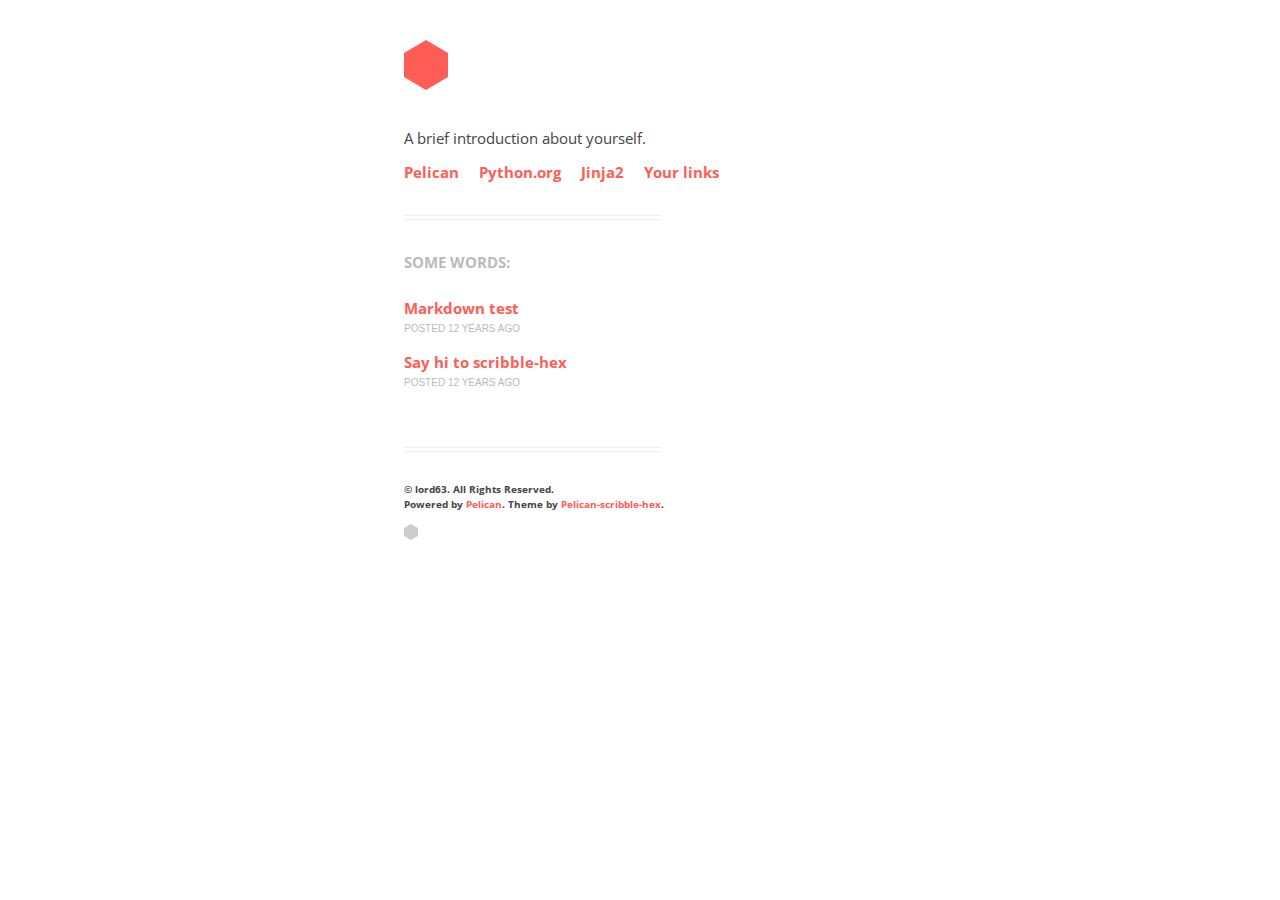
==== index.html @ a8ebcddd "Update documentation" ====
<!DOCTYPE html>
<html lang="zh">
  <head>
        <meta content='lord63's blog' property='og:title' />
      <meta content='width=device-width, initial-scale=1.0, user-scalable=no' name='viewport'>
      <meta content='text/html; charset=utf-8' http-equiv='content-type' />
      <meta content="http://muan.co/images/og.png" property="og:image" />

  <meta content='.' property='og:url' />
  <meta content="" property='og:description' />
  <meta content="blog" property="og:type" /><meta content='.' property='og:url' />
  <meta content="" property='og:description' />
  <meta content="blog" property="og:type" />

    <title>lord63's blog</title>

    <link href='http://fonts.googleapis.com/css?family=Source+Sans+Pro:400,700' rel='stylesheet' type='text/css'>
    <link href='./theme/images/fav.png' rel='shortcut icon'>
    <link rel="stylesheet" href="./theme/syntax.css" type="text/css" />
    <link rel="stylesheet" href="./theme/style.css" type="text/css" />
    <link rel="stylesheet" href="./theme/responsive.css" type="text/css" />
    <link rel="stylesheet" href="./theme/stuff/style.css" type="text/css" />

  </head>
  <body>
    <div class="wrapper">

      <div class="content-wrapper">
        <section class="content">
  <p><a href="/" class="hex-shape big"></a></p>
  <p>A brief introduction about yourself.</p>

  <nav class="bold">
      <a id="ind-Pelican" href="http://getpelican.com/">Pelican</a>&nbsp;&nbsp;&nbsp;&nbsp;
      <a id="ind-Python.org" href="http://python.org/">Python.org</a>&nbsp;&nbsp;&nbsp;&nbsp;
      <a id="ind-Jinja2" href="http://jinja.pocoo.org/">Jinja2</a>&nbsp;&nbsp;&nbsp;&nbsp;
      <a id="ind-Your links" href="http://www.example.com">Your links</a>&nbsp;&nbsp;&nbsp;&nbsp;
  </nav>
  <hr />

  <strong class="muted upcase">
  Some words:
  </strong><br /><br />

  <ul class="posts">
  <li>
    <h2><a href="markdown-test.html#">
      Markdown test<br />
    </a></h2>
    <small class="datetime muted">Posted <span data-time="2015-04-20 18:48:00">2015-04-20</span></small>
  </li>
  <li>
    <h2><a href="say-hi-to-scribble-hex.html#">
      Say hi to scribble-hex<br />
    </a></h2>
    <small class="datetime muted">Posted <span data-time="2015-04-20 17:48:00">2015-04-20</span></small>
  </li>
  </ul>
        </section>
      </div>

      <footer>
        <hr />
        <p class="small bold">
          © lord63. All Rights Reserved.<br />
          Powered by <a href="https://github.com/getpelican/pelican"  target="_blank">Pelican</a>. Theme by <a href="https://github.com/lord63/pelican-scribble-hex"  target="_blank">Pelican-scribble-hex</a>.
        </p>
      <div class="hex-shape small muted"></div>
      </footer>

    </div>
    <script src='./theme/jquery.js' type='text/javascript'></script>
    <script src='./theme/pd.js' type='text/javascript'></script>
    <script src='./theme/stuff.js' type='text/javascript'></script>
    <script type="text/javascript" src="https://www.google.com/jsapi"></script>
    <!-- google analytics -->
    <script type='text/javascript'>
    //<![CDATA[
      var _gaq = _gaq || [];
      _gaq.push(['_setAccount', '']);
      _gaq.push(['_trackPageview']);

      (function() {
        var ga = document.createElement('script'); ga.type = 'text/javascript'; ga.async = true;
        ga.src = ('https:' == document.location.protocol ? 'https://ssl' : 'http://www') + '.google-analytics.com/ga.js';
        var s = document.getElementsByTagName('script')[0]; s.parentNode.insertBefore(ga, s);
      })();
    //]]>
    </script>
  </body>
</html>
---- theme/syntax.css ----
.highlight { font-size: 14px; }
article > div.highlight pre { padding: 5px 7px; margin: 10px 0; border: 1px solid #eee; }
.hll { background-color: #ffffcc }
.c { color: #999988; font-style: italic } /* Comment */
.err { color: #a61717; background-color: #e3d2d2 } /* Error */
.k { color: #000000; font-weight: bold } /* Keyword */
.o { color: #000000; font-weight: bold } /* Operator */
.cm { color: #999988; font-style: italic } /* Comment.Multiline */
.cp { color: #999999; font-weight: bold; font-style: italic } /* Comment.Preproc */
.c1 { color: #999988; font-style: italic } /* Comment.Single */
.cs { color: #999999; font-weight: bold; font-style: italic } /* Comment.Special */
.gd { color: #000000; background-color: #ffdddd } /* Generic.Deleted */
.ge { color: #000000; font-style: italic } /* Generic.Emph */
.gr { color: #aa0000 } /* Generic.Error */
.gh { color: #999999 } /* Generic.Heading */
.gi { color: #000000; background-color: #ddffdd } /* Generic.Inserted */
.go { color: #888888 } /* Generic.Output */
.gp { color: #555555 } /* Generic.Prompt */
.gs { font-weight: bold } /* Generic.Strong */
.gu { color: #aaaaaa } /* Generic.Subheading */
.gt { color: #aa0000 } /* Generic.Traceback */
.kc { color: #000000; font-weight: bold } /* Keyword.Constant */
.kd { color: #000000; font-weight: bold } /* Keyword.Declaration */
.kn { color: #000000; font-weight: bold } /* Keyword.Namespace */
.kp { color: #000000; font-weight: bold } /* Keyword.Pseudo */
.kr { color: #000000; font-weight: bold } /* Keyword.Reserved */
.kt { color: #445588; font-weight: bold } /* Keyword.Type */
.m { color: #009999 } /* Literal.Number */
.s { color: #d01040 } /* Literal.String */
.na { color: #008080 } /* Name.Attribute */
.nb { color: #0086B3 } /* Name.Builtin */
.nc { color: #445588; font-weight: bold } /* Name.Class */
.no { color: #008080 } /* Name.Constant */
.nd { color: #3c5d5d; font-weight: bold } /* Name.Decorator */
.ni { color: #800080 } /* Name.Entity */
.ne { color: #990000; font-weight: bold } /* Name.Exception */
.nf { color: #990000; font-weight: bold } /* Name.Function */
.nl { color: #990000; font-weight: bold } /* Name.Label */
.nn { color: #555555 } /* Name.Namespace */
.nt { color: #000080 } /* Name.Tag */
.nv { color: #008080 } /* Name.Variable */
.ow { color: #000000; font-weight: bold } /* Operator.Word */
.w { color: #bbbbbb } /* Text.Whitespace */
.mf { color: #009999 } /* Literal.Number.Float */
.mh { color: #009999 } /* Literal.Number.Hex */
.mi { color: #009999 } /* Literal.Number.Integer */
.mo { color: #009999 } /* Literal.Number.Oct */
.sb { color: #d01040 } /* Literal.String.Backtick */
.sc { color: #d01040 } /* Literal.String.Char */
.sd { color: #d01040 } /* Literal.String.Doc */
.s2 { color: #d01040 } /* Literal.String.Double */
.se { color: #d01040 } /* Literal.String.Escape */
.sh { color: #d01040 } /* Literal.String.Heredoc */
.si { color: #d01040 } /* Literal.String.Interpol */
.sx { color: #d01040 } /* Literal.String.Other */
.sr { color: #009926 } /* Literal.String.Regex */
.s1 { color: #d01040 } /* Literal.String.Single */
.ss { color: #990073 } /* Literal.String.Symbol */
.bp { color: #999999 } /* Name.Builtin.Pseudo */
.vc { color: #008080 } /* Name.Variable.Class */
.vg { color: #008080 } /* Name.Variable.Global */
.vi { color: #008080 } /* Name.Variable.Instance */
.il { color: #009999 } /* Literal.Number.Integer.Long */
---- theme/style.css ----
h1, h2, h3, h4, h5, strong, b, .bold {
  font-weight: 400; }

html, body {
  height: 100%; }

body {
  background: white;
  color: #444;
  font-family: sans-serif;
  font-weight: 400;
  font-size: 13px;
  line-height: 1.5em;
  padding: 0;
  margin: 0; }
  body, body * {
    -webkit-font-smoothing: antialiased;
    -webkit-box-sizing: border-box;
    -moz-box-sizing: border-box;
    box-sizing: border-box; }

p {
  margin: 0 0 0.6em; }

.capitalize {
  text-transform: capitalize; }

.upcase {
  text-transform: uppercase; }

.downcase {
  text-transform: lowercase; }

.hide {
  display: none; }

.fly-right {
  text-align: right; }

.fly-center {
  text-align: center; }

.small {
  font-size: 10px; }

.big {
  font-size: 50px;
  line-height: 1.5em; }

.pull-left {
  float: left; }

.reset {
  margin: 0;
  padding: 0; }

.pull-right {
  float: right; }

.muted {
  color: #8f8f8f; }

.colour-1 {
  color: #cc9944; }

.colour-2 {
  color: #925; }

.colour-3 {
  color: #448844; }

.text-big {
  font-size: 24px;
  line-height: 1em; }

ul, ul li, ol, ol li {
  padding: 0;
  margin: 0; }

blockquote {
  padding: 0;
  margin: 0.8em 0;
  font-style: italic; }
  blockquote p:last-child {
    margin: 0; }
  blockquote small {
    color: #aaa; }

.posts, .posts li {
  list-style: none; }

a {
  text-decoration: none;
  color: #202020; }

code {
  white-space: nowrap;
  color: #000; }

pre code {
  white-space: pre;
  background: transparent;
  border: 0;
  padding: 0; }

pre, code {
  background-color: #F8F8FF;
  border: 1px solid #DDDDDD;
  font-size: 13px;
  padding: 3px 5px;
  border-radius: 3px; }
---- theme/responsive.css ----
@media (max-width: 480px) {
  body {
    padding: 0 10px; }
    body #container ul.posts .datetime {
      float: none;
      display: block;
      width: auto;
      text-align: left; }
    body #container #ind-instagram, body #container #ind-linkedin {
      display: none; }
    body #container .links, body #container .content {
      padding: 15px; }
      body #container .links section.post, body #container .content section.post {
        margin: 0 -15px; }
        body #container .links section.post > p, body #container .links section.post h1, body #container .links section.post h2, body #container .links section.post h3, body #container .links section.post h4, body #container .links section.post .signoff, body #container .links section.post blockquote, body #container .links section.post .highlight, body #container .content section.post > p, body #container .content section.post h1, body #container .content section.post h2, body #container .content section.post h3, body #container .content section.post h4, body #container .content section.post .signoff, body #container .content section.post blockquote, body #container .content section.post .highlight {
          padding: 0 15px; }
        body #container .links section.post > ul, body #container .links section.post > ol, body #container .content section.post > ul, body #container .content section.post > ol {
          padding: 0 30px; } }
---- theme/stuff/style.css ----
@charset "UTF-8";
@import url(http://fonts.googleapis.com/css?family=Open+Sans:400,700,400italic);
body {
  font-family: "Open Sans", sans-serif;
  background-color: #fff;
  font-weight: 400;
  line-height: 1.65em;
  font-size: 15px; }
  body h1, body h2, body h3, body h4, body h5, body strong, body b, body .bold {
    font-weight: 700; }
  body .small {
    line-height: 1.5em; }
  body small {
    font-family: sans-serif;
    text-transform: uppercase;
    font-size: 10px; }
  body .big {
    font-size: 60px; }
  body .toned, body .toned * {
    color: #707070; }
  body .muted, body .muted * {
    color: #bababa; }

.wrapper {
  margin: 0 0 0 30%; }

header, footer, section {
  padding: 20px;
  border-radius: 3px;
  width: 100%;
  margin: 0 auto; }

header {
  font-size: 14px;
  text-transform: uppercase; }
  header hr {
    margin-bottom: 0; }

footer hr {
  margin-top: 0; }

.a {
  color: #e05D56; }

.hex-shape {
  -webkit-transition: 1s;
  -moz-transition: 1s;
  -ms-transition: 1s;
  -o-transition: 1s;
  transition: 1s;
  display: inline-block;
  vertical-align: baseline;
  zoom: 1;
  *display: inline;
  *vertical-align: auto;
  position: relative;
  line-height: 0;
  font-size: 0;
  width: 24px;
  height: 27.6px;
  overflow: hidden;
  background-color: #ff5d56; }
  .hex-shape:before, .hex-shape:after {
    display: block;
    border: 12px solid white;
    content: "";
    position: absolute; }
  .hex-shape:after {
    top: 100%;
    margin-top: -7.2px;
    border-top: 7.2px solid transparent;
    border-bottom-color: white; }
  .hex-shape:before {
    border-bottom: 7.2px solid transparent;
    border-top: 0; }
  .hex-shape:hover {
    -webkit-transform: rotate(720deg);
    -moz-transform: rotate(720deg);
    -ms-transform: rotate(720deg);
    -o-transform: rotate(720deg);
    transform: rotate(720deg); }
  .hex-shape.muted {
    background-color: #ccc; }
  .hex-shape.small {
    margin: 6px 0;
    -webkit-transition: 1s;
    -moz-transition: 1s;
    -ms-transition: 1s;
    -o-transition: 1s;
    transition: 1s;
    display: inline-block;
    vertical-align: baseline;
    zoom: 1;
    *display: inline;
    *vertical-align: auto;
    position: relative;
    line-height: 0;
    font-size: 0;
    width: 14px;
    height: 16.1px;
    overflow: hidden; }
    .hex-shape.small:before, .hex-shape.small:after {
      display: block;
      border: 7px solid white;
      content: "";
      position: absolute; }
    .hex-shape.small:after {
      top: 100%;
      margin-top: -4.2px;
      border-top: 4.2px solid transparent;
      border-bottom-color: white; }
    .hex-shape.small:before {
      border-bottom: 4.2px solid transparent;
      border-top: 0; }
    .hex-shape.small:hover {
      -webkit-transform: rotate(720deg);
      -moz-transform: rotate(720deg);
      -ms-transform: rotate(720deg);
      -o-transform: rotate(720deg);
      transform: rotate(720deg); }
  .hex-shape.big {
    margin: 20px 0;
    -webkit-transition: 1s;
    -moz-transition: 1s;
    -ms-transition: 1s;
    -o-transition: 1s;
    transition: 1s;
    display: inline-block;
    vertical-align: baseline;
    zoom: 1;
    *display: inline;
    *vertical-align: auto;
    position: relative;
    line-height: 0;
    font-size: 0;
    width: 44px;
    height: 50.6px;
    overflow: hidden; }
    .hex-shape.big:before, .hex-shape.big:after {
      display: block;
      border: 22px solid white;
      content: "";
      position: absolute; }
    .hex-shape.big:after {
      top: 100%;
      margin-top: -13.2px;
      border-top: 13.2px solid transparent;
      border-bottom-color: white; }
    .hex-shape.big:before {
      border-bottom: 13.2px solid transparent;
      border-top: 0; }
    .hex-shape.big:hover {
      -webkit-transform: rotate(720deg);
      -moz-transform: rotate(720deg);
      -ms-transform: rotate(720deg);
      -o-transform: rotate(720deg);
      transform: rotate(720deg); }
  .hex-shape.huge {
    -webkit-transition: 1s;
    -moz-transition: 1s;
    -ms-transition: 1s;
    -o-transition: 1s;
    transition: 1s;
    display: inline-block;
    vertical-align: baseline;
    zoom: 1;
    *display: inline;
    *vertical-align: auto;
    position: relative;
    line-height: 0;
    font-size: 0;
    width: 140px;
    height: 161px;
    overflow: hidden;
    margin: 30px 0;
    font-size: 15px;
    line-height: 161px;
    color: rgba(255, 255, 255, 0.8); }
    .hex-shape.huge:before, .hex-shape.huge:after {
      display: block;
      border: 70px solid white;
      content: "";
      position: absolute; }
    .hex-shape.huge:after {
      top: 100%;
      margin-top: -42px;
      border-top: 42px solid transparent;
      border-bottom-color: white; }
    .hex-shape.huge:before {
      border-bottom: 42px solid transparent;
      border-top: 0; }
    .hex-shape.huge:hover {
      -webkit-transform: rotate(720deg);
      -moz-transform: rotate(720deg);
      -ms-transform: rotate(720deg);
      -o-transform: rotate(720deg);
      transform: rotate(720deg); }

a, .link {
  -webkit-transition: 0.5s;
  -moz-transition: 0.5s;
  -ms-transition: 0.5s;
  -o-transition: 0.5s;
  transition: 0.5s;
  color: #FF5D56; }
  a.big-button, .link.big-button {
    background-color: #ff5d56;
    color: #fff;
    font-weight: 700;
    text-transform: uppercase;
    padding: 15px;
    font-size: 13px;
    line-height: 1em;
    display: inline-block;
    vertical-align: baseline;
    zoom: 1;
    *display: inline;
    *vertical-align: auto;
    border-radius: 3px;
    box-shadow: inset 0 0 3px rgba(0, 0, 0, 0.6); }
    a.big-button:hover, .link.big-button:hover {
      box-shadow: inset 0 0 3px rgba(0, 0, 0, 0.6), inset 0 20px 80px rgba(255, 221, 214, 0.2);
      color: #fff;
      background-color: #ee3d36; }
  a:hover, .link:hover {
    color: #aa5d56; }

.content-wrapper {
  margin: auto; }

img:not([width]):not([height]) {
  width: 100%; }

img {
  border-radius: 3px; }

.signoff {
  margin-top: 40px; }

hr {
  height: 5px;
  margin: 2em 0;
  width: 30%;
  border: 0;
  border-top: 1px double #eee;
  border-bottom: 1px double #eee; }

article, .pagination {
  max-width: 650px; }

article h3 {
  line-height: 1em; }
article blockquote {
  box-shadow: -3px 0 0 #fdd;
  font-style: normal;
  padding: 0 10px 3px;
  margin: 30px 0;
  border-left: 40px solid #fee; }
  article blockquote:before {
    content: "“";
    font-family: "Avant Garde", Avantgarde, "Century Gothic", CenturyGothic, "AppleGothic", sans-serif;
    font-size: 30px;
    position: absolute;
    margin-left: -1.2em;
    margin-top: .5em;
    color: #f88; }
article iframe, article img, article video {
  margin: 20px 0;
  border: 8px solid #f5f5f5;
  padding: 8px; }

.posts li {
  margin-bottom: 15px;
  line-height: 1.2em; }
  .posts li h2 {
    margin: 0;
    font-size: inherit; }
  .posts li a {
    display: block; }
    .posts li a:hover {
      background-color: transparent; }

.arrow {
  color: #efefef;
  position: absolute;
  margin-left: -50px; }

.signoff .avatar-wrapper {
  float: left;
  margin-right: 10px;
  margin-top: -3px;
  -webkit-transition: 1s;
  -moz-transition: 1s;
  -ms-transition: 1s;
  -o-transition: 1s;
  transition: 1s;
  display: inline-block;
  vertical-align: baseline;
  zoom: 1;
  *display: inline;
  *vertical-align: auto;
  position: relative;
  line-height: 0;
  font-size: 0;
  width: 40px;
  height: 46px;
  overflow: hidden; }
  .signoff .avatar-wrapper:before, .signoff .avatar-wrapper:after {
    display: block;
    border: 20px solid white;
    content: "";
    position: absolute; }
  .signoff .avatar-wrapper:after {
    top: 100%;
    margin-top: -12px;
    border-top: 12px solid transparent;
    border-bottom-color: white; }
  .signoff .avatar-wrapper:before {
    border-bottom: 12px solid transparent;
    border-top: 0; }
  .signoff .avatar-wrapper:hover {
    -webkit-transform: rotate(720deg);
    -moz-transform: rotate(720deg);
    -ms-transform: rotate(720deg);
    -o-transform: rotate(720deg);
    transform: rotate(720deg); }
.signoff .avatar {
  width: 40px;
  height: 48px; }

#disqus_thread {
    max-width: 650px;
}

@media (max-width: 770px) {
  .wrapper {
    margin: 0; }

  .arrow {
    display: none; } }
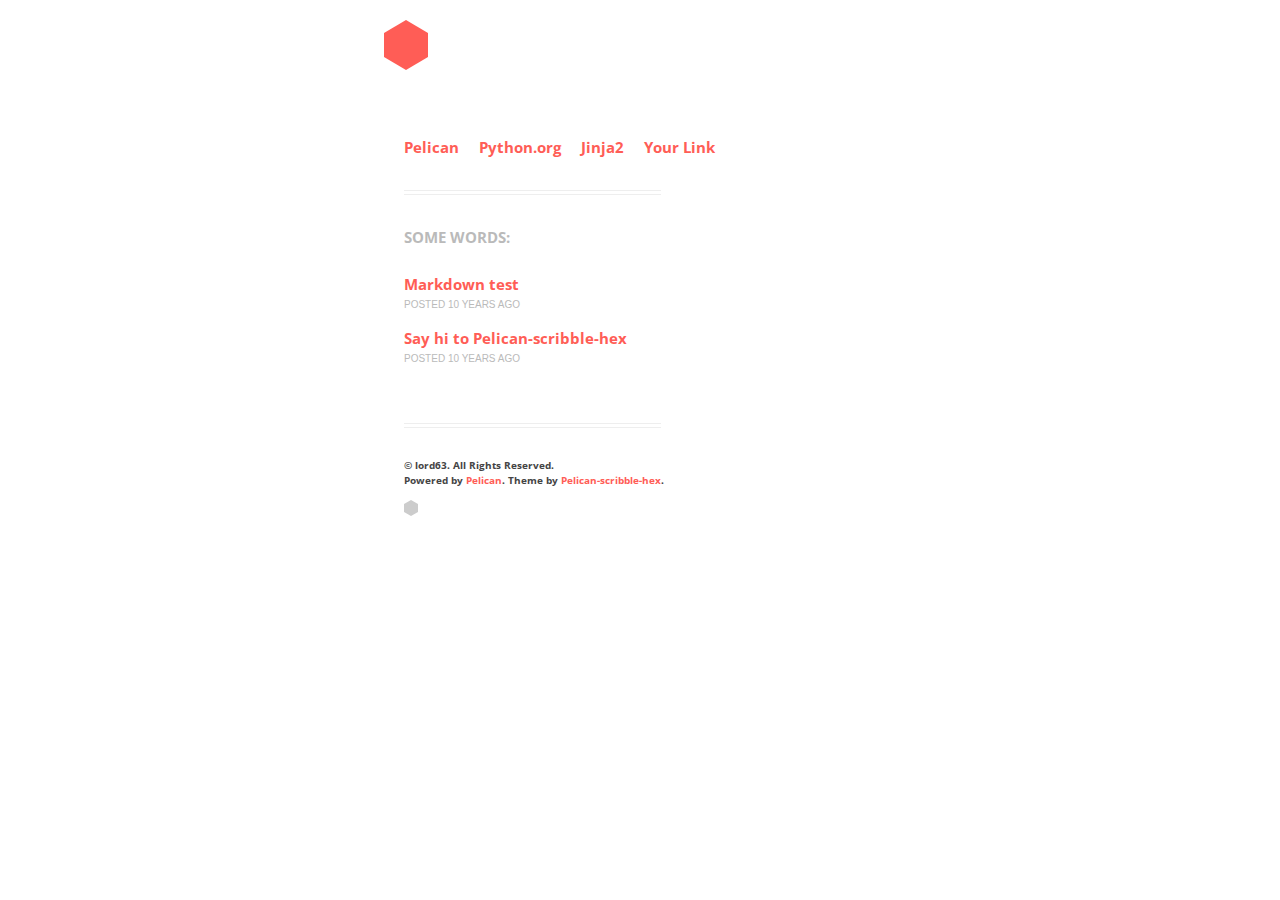
==== commit b7b15add: "Generate Pelican site" ====
--- a/index.html
+++ b/index.html
@@ -1,40 +1,40 @@
 <!DOCTYPE html>
-<html lang="zh">
+<html lang="en">
   <head>
-        <meta content='lord63's blog' property='og:title' />
+        <meta content='Pelican-scribble-hex theme demo' property='og:title' />
       <meta content='width=device-width, initial-scale=1.0, user-scalable=no' name='viewport'>
       <meta content='text/html; charset=utf-8' http-equiv='content-type' />
       <meta content="http://muan.co/images/og.png" property="og:image" />
 
-  <meta content='.' property='og:url' />
+  <meta content='' property='og:url' />
   <meta content="" property='og:description' />
-  <meta content="blog" property="og:type" /><meta content='.' property='og:url' />
+  <meta content="blog" property="og:type" /><meta content='' property='og:url' />
   <meta content="" property='og:description' />
   <meta content="blog" property="og:type" />
 
-    <title>lord63's blog</title>
+    <title>Pelican-scribble-hex theme demo</title>
 
     <link href='http://fonts.googleapis.com/css?family=Source+Sans+Pro:400,700' rel='stylesheet' type='text/css'>
-    <link href='./theme/images/fav.png' rel='shortcut icon'>
-    <link rel="stylesheet" href="./theme/syntax.css" type="text/css" />
-    <link rel="stylesheet" href="./theme/style.css" type="text/css" />
-    <link rel="stylesheet" href="./theme/responsive.css" type="text/css" />
-    <link rel="stylesheet" href="./theme/stuff/style.css" type="text/css" />
+    <link href='/theme/images/fav.png' rel='shortcut icon'>
+    <link rel="stylesheet" href="/theme/syntax.css" type="text/css" />
+    <link rel="stylesheet" href="/theme/style.css" type="text/css" />
+    <link rel="stylesheet" href="/theme/responsive.css" type="text/css" />
+    <link rel="stylesheet" href="/theme/stuff/style.css" type="text/css" />
 
   </head>
   <body>
     <div class="wrapper">
 
       <div class="content-wrapper">
+        <p><a href="/" class="hex-shape big"></a></p>
         <section class="content">
-  <p><a href="/" class="hex-shape big"></a></p>
-  <p>A brief introduction about yourself.</p>
+  <p></p>
 
   <nav class="bold">
       <a id="ind-Pelican" href="http://getpelican.com/">Pelican</a>&nbsp;&nbsp;&nbsp;&nbsp;
       <a id="ind-Python.org" href="http://python.org/">Python.org</a>&nbsp;&nbsp;&nbsp;&nbsp;
       <a id="ind-Jinja2" href="http://jinja.pocoo.org/">Jinja2</a>&nbsp;&nbsp;&nbsp;&nbsp;
-      <a id="ind-Your links" href="http://www.example.com">Your links</a>&nbsp;&nbsp;&nbsp;&nbsp;
+      <a id="ind-Your Link" href="#">Your Link</a>&nbsp;&nbsp;&nbsp;&nbsp;
   </nav>
   <hr />
 
@@ -47,13 +47,13 @@
     <h2><a href="markdown-test.html#">
       Markdown test<br />
     </a></h2>
-    <small class="datetime muted">Posted <span data-time="2015-04-20 18:48:00">2015-04-20</span></small>
+    <small class="datetime muted">Posted <span data-time="2017-07-10 19:54:00+08:00">2017-07-10</span></small>
   </li>
   <li>
-    <h2><a href="say-hi-to-scribble-hex.html#">
-      Say hi to scribble-hex<br />
+    <h2><a href="say-hi-to-pelican-scribble-hex.html#">
+      Say hi to Pelican-scribble-hex<br />
     </a></h2>
-    <small class="datetime muted">Posted <span data-time="2015-04-20 17:48:00">2015-04-20</span></small>
+    <small class="datetime muted">Posted <span data-time="2017-07-10 19:50:00+08:00">2017-07-10</span></small>
   </li>
   </ul>
         </section>
@@ -69,23 +69,8 @@
       </footer>
 
     </div>
-    <script src='./theme/jquery.js' type='text/javascript'></script>
-    <script src='./theme/pd.js' type='text/javascript'></script>
-    <script src='./theme/stuff.js' type='text/javascript'></script>
-    <script type="text/javascript" src="https://www.google.com/jsapi"></script>
-    <!-- google analytics -->
-    <script type='text/javascript'>
-    //<![CDATA[
-      var _gaq = _gaq || [];
-      _gaq.push(['_setAccount', '']);
-      _gaq.push(['_trackPageview']);
-
-      (function() {
-        var ga = document.createElement('script'); ga.type = 'text/javascript'; ga.async = true;
-        ga.src = ('https:' == document.location.protocol ? 'https://ssl' : 'http://www') + '.google-analytics.com/ga.js';
-        var s = document.getElementsByTagName('script')[0]; s.parentNode.insertBefore(ga, s);
-      })();
-    //]]>
-    </script>
+    <script src='/theme/jquery.js' type='text/javascript'></script>
+    <script src='/theme/pd.js' type='text/javascript'></script>
+    <script src='/theme/stuff.js' type='text/javascript'></script>
   </body>
 </html>--- a/theme/style.css
+++ b/theme/style.css
@@ -97,6 +97,10 @@
   white-space: nowrap;
   color: #000; }
 
+pre {
+  line-height: 1.35em;
+}
+
 pre code {
   white-space: pre;
   background: transparent;
@@ -108,4 +112,14 @@
   border: 1px solid #DDDDDD;
   font-size: 13px;
   padding: 3px 5px;
-  border-radius: 3px; }
+  border-radius: 3px;
+  overflow: auto;
+}
+
+.footnote:nth-of-type(1) {
+  margin-top: 30px;
+}
+
+#table-of-contents {
+  margin-bottom: 18px;
+}
--- a/theme/stuff/style.css
+++ b/theme/stuff/style.css
@@ -101,7 +101,7 @@
     overflow: hidden; }
     .hex-shape.small:before, .hex-shape.small:after {
       display: block;
-      border: 7px solid white;
+      border: 7.4px solid white;
       content: "";
       position: absolute; }
     .hex-shape.small:after {
